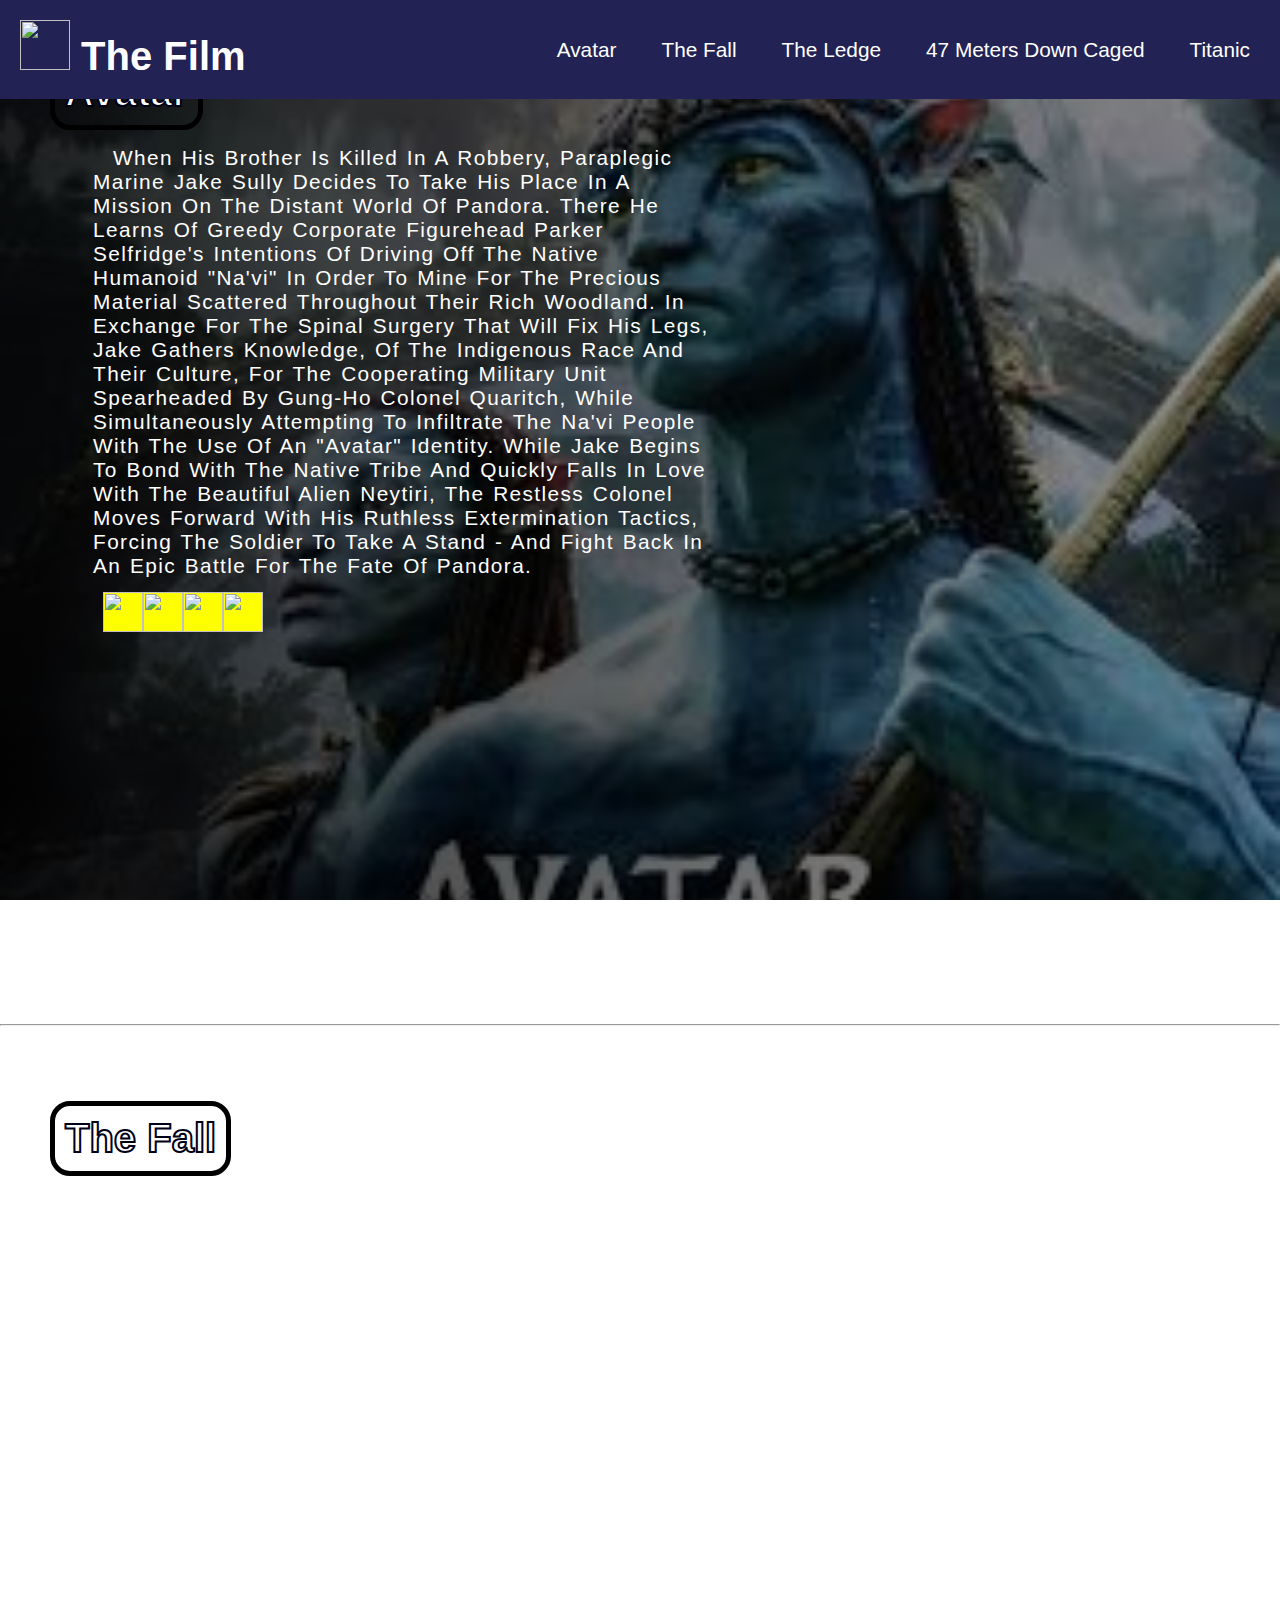
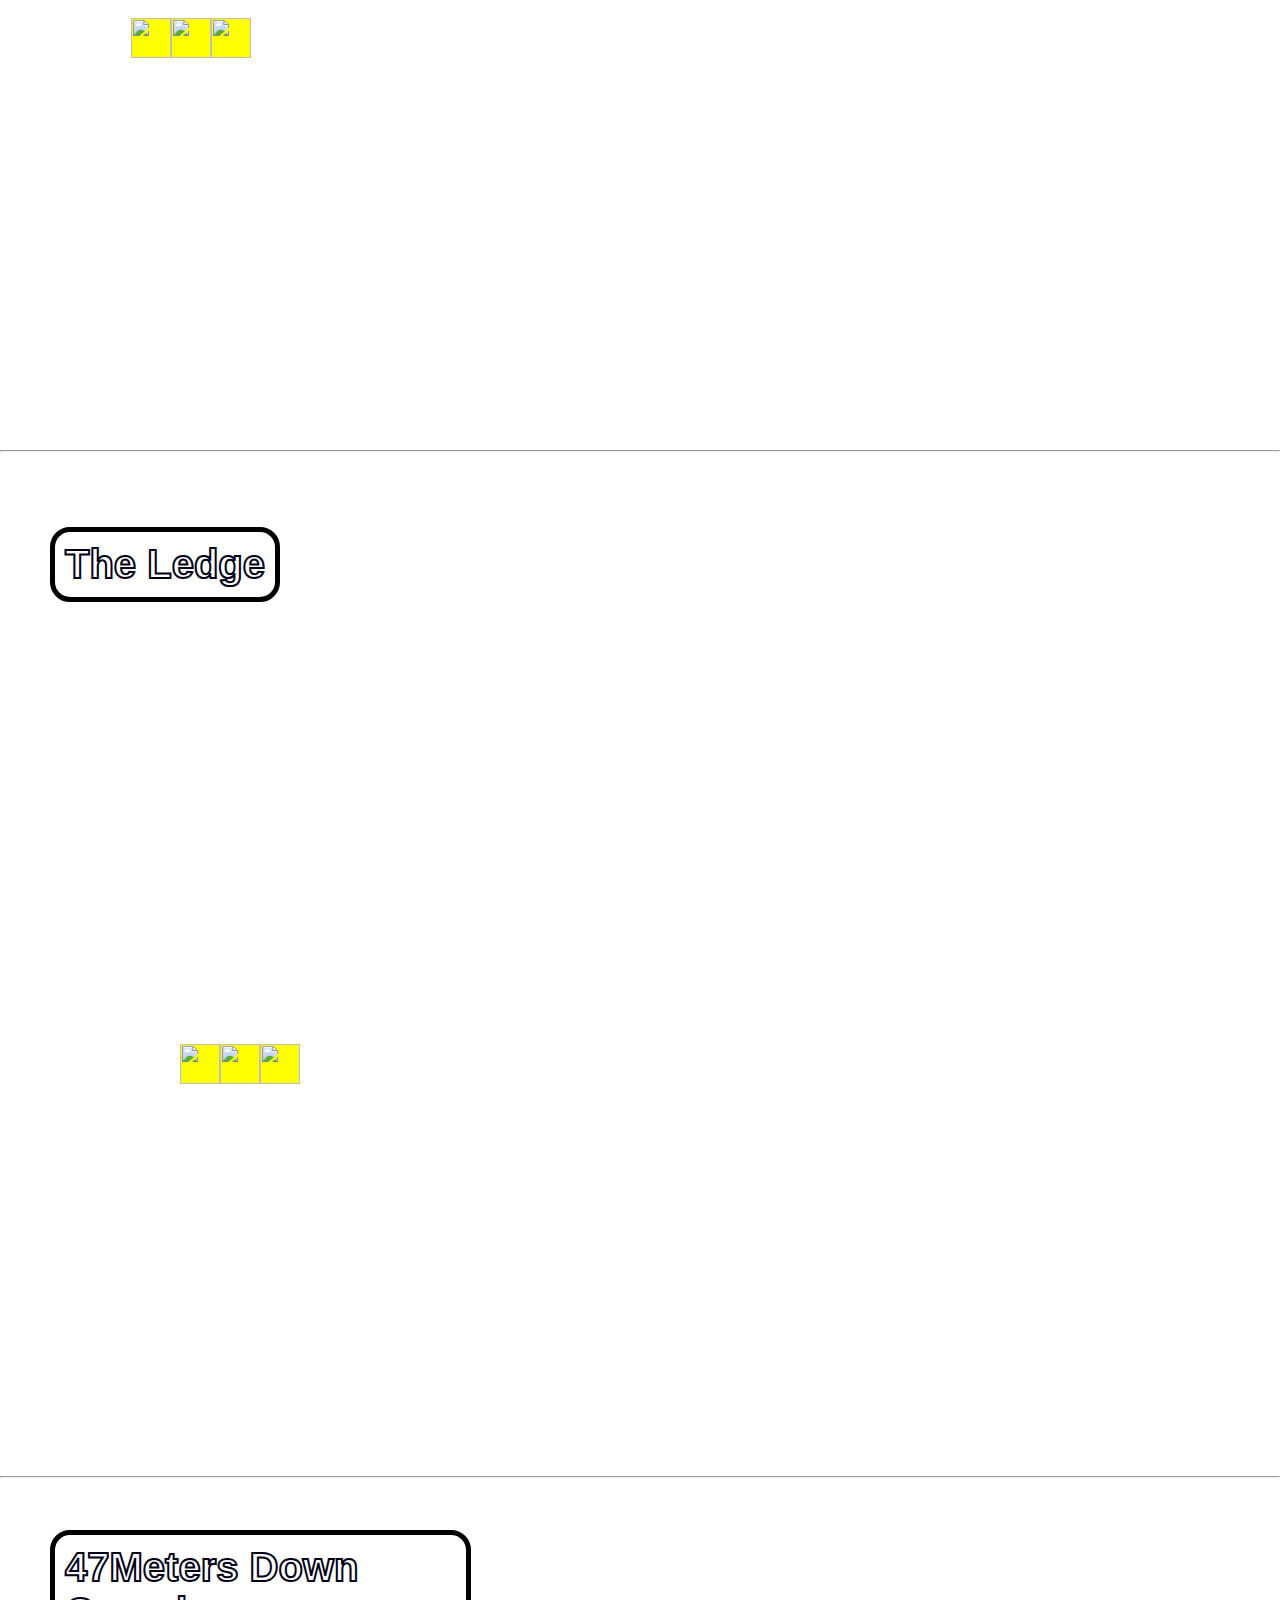
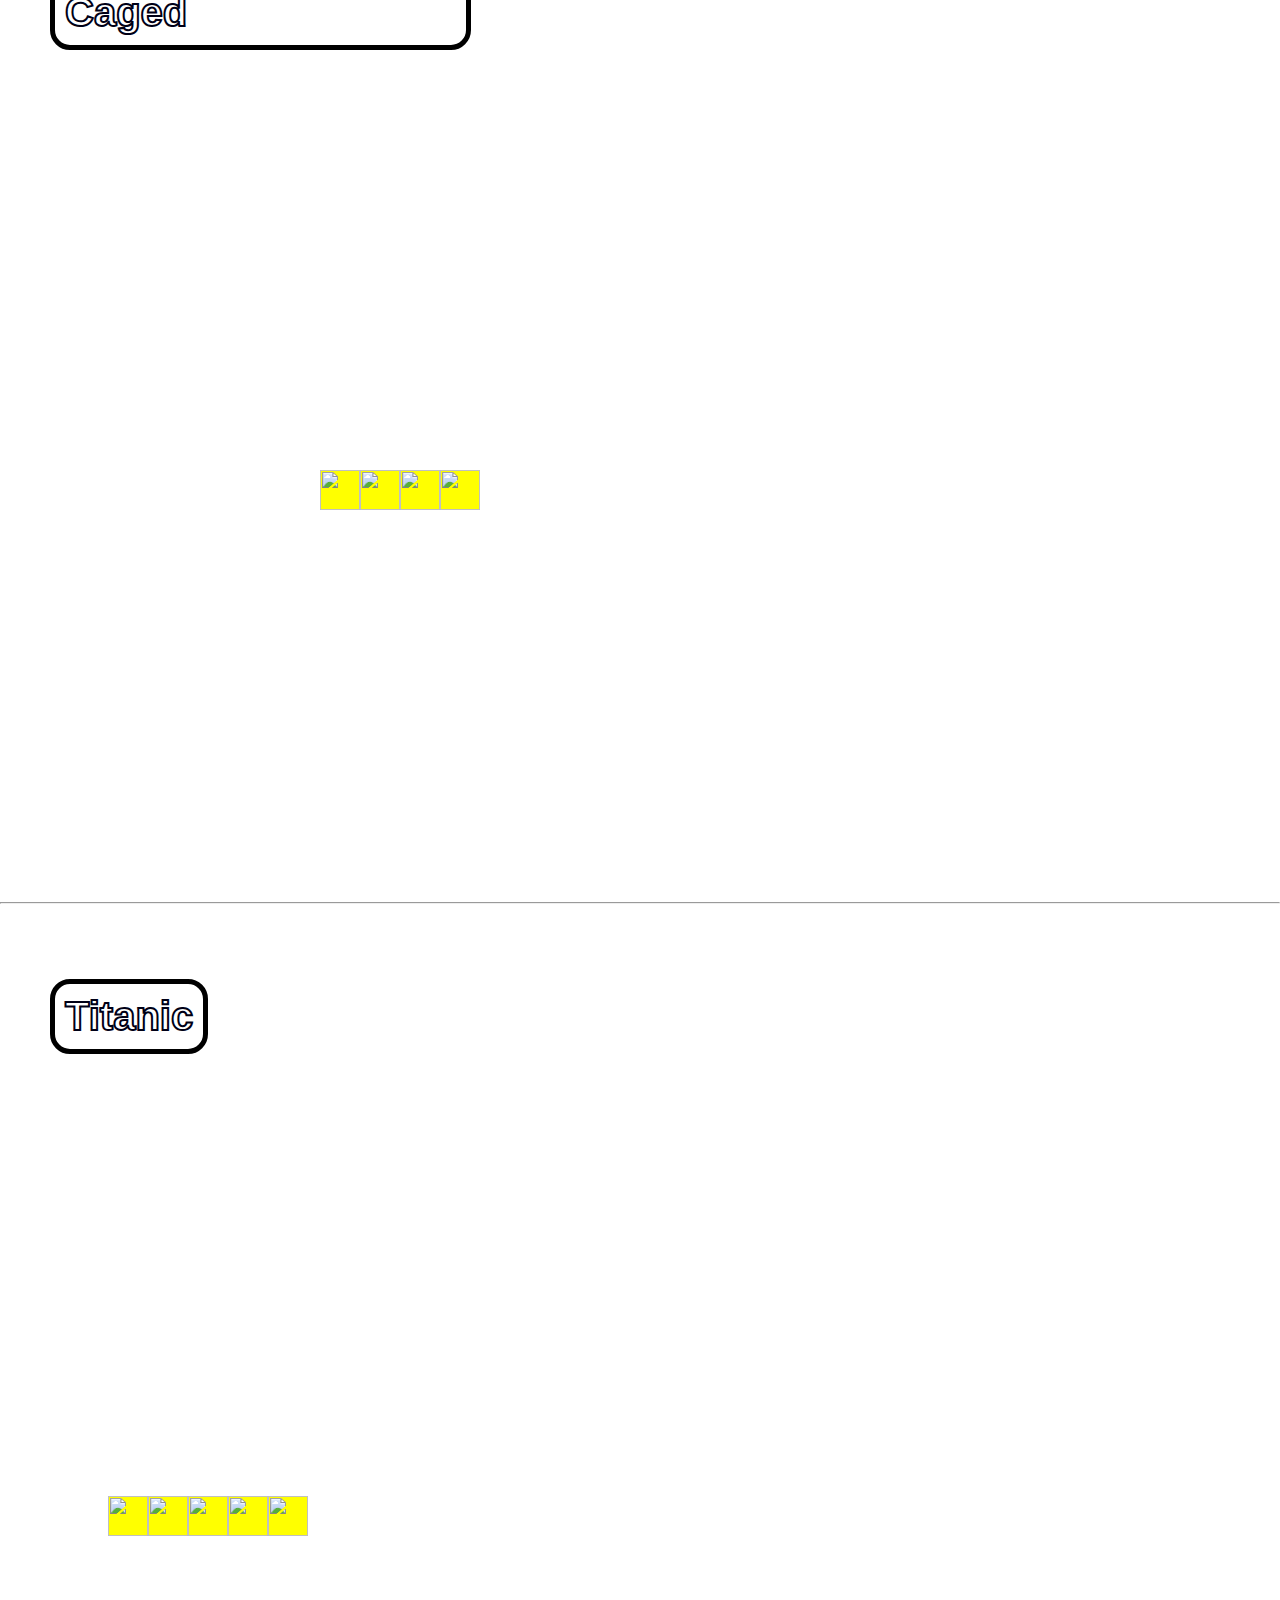
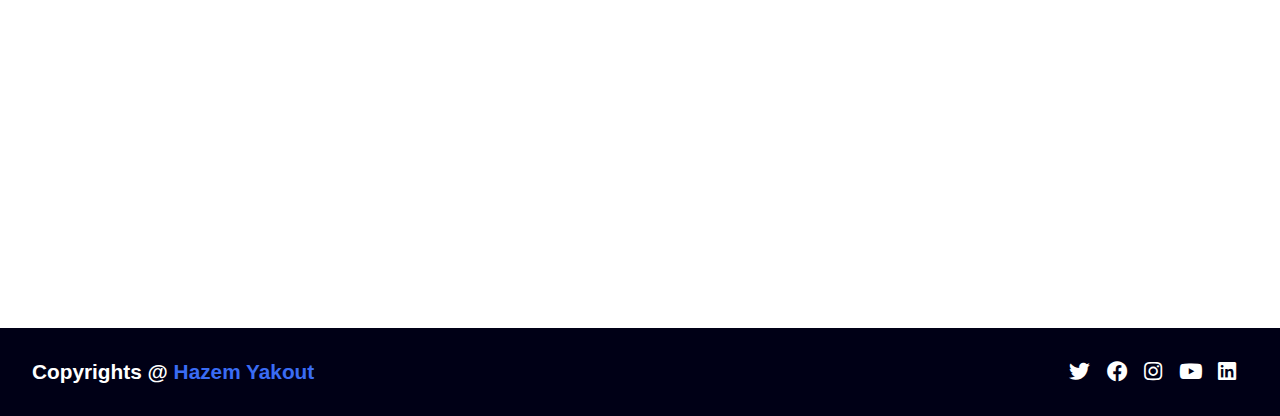
==== index.html @ 123d9a1a "Update and rename film.html to index.html" ====
<!DOCTYPE html>
<html lang="en">

<head>
    <meta charset="UTF-8">
    <meta name="the film" content="a rating for films">
    <title>the film</title>
    <link rel="stylesheet" href="my.css">
    <link rel="stylesheet" href="https://cdnjs.cloudflare.com/ajax/libs/font-awesome/5.15.4/css/all.min.css">
</head>

<body>
    <header>
        <h2 id="logo"><img src="D:\hazem website\hazem.jpg" width="50px" height="50px"> the film</h2>
        <nav>
            <a href="#avatar">avatar</a>
            <a href="#fall">the fall</a>
            <a href="#ledge">the ledge</a>
            <a href="#shark">47 meters down caged</a>
            <a href="#titanic">titanic</a>
        </nav>

    </header>
    <section class="main" id="avatar">
        <h3 data-text="Avatar">Avatar</h3>

        <p>When his brother is killed in a robbery, paraplegic Marine Jake Sully decides to take his place in a mission on the distant world of Pandora. There he learns of greedy corporate figurehead Parker Selfridge's intentions of driving off the native
            humanoid "Na'vi" in order to mine for the precious material scattered throughout their rich woodland. In exchange for the spinal surgery that will fix his legs, Jake gathers knowledge, of the Indigenous Race and their Culture, for the cooperating
            military unit spearheaded by gung-ho Colonel Quaritch, while simultaneously attempting to infiltrate the Na'vi people with the use of an "avatar" identity. While Jake begins to bond with the native tribe and quickly falls in love with the
            beautiful alien Neytiri, the restless Colonel moves forward with his ruthless extermination tactics, forcing the soldier to take a stand - and fight back in an epic battle for the fate of Pandora. </p>
        <img src="file:///C:/Users/Hello/Downloads/star-solid.svg" width="40px" height="40px">
        <img src="file:///C:/Users/Hello/Downloads/star-solid.svg" width="40px" height="40px">
        <img src="file:///C:/Users/Hello/Downloads/star-solid.svg" width="40px" height="40px">
        <img src="file:///C:/Users/Hello/Downloads/star-solid.svg" width="40px" height="40px">
    </section>
    <hr>
    <section class="main" id="fall">
        <h3 data-text="TheFall">The Fall</h3>

        <p>Drowning in a sea of grief 51 painful weeks after the life-altering incident that scarred her for life, emotionally fragile rock climber Becky reluctantly decides to confront her fears, and as her thrill-seeking friend Hunter re-enters Becky's
            ruined life, the two experienced climbers embark on a high-risk climbing adventure to the top of the abandoned 2,000-foot B67 TV tower: an anxiety-inducing, vertigo-inspiring construction of weather-beaten metal and rattling rivets in the
            middle of the Mojave desert. However, when the peril-laden climb doesn't go as planned, the women must summon up every last ounce of courage and strength to devise a plan for a safe return home or die. </p>
        <img src="file:///C:/Users/Hello/Downloads/star-solid.svg" width="40px" height="40px">
        <img src="file:///C:/Users/Hello/Downloads/star-solid.svg" width="40px" height="40px">
        <img src="file:///C:/Users/Hello/Downloads/star-solid.svg" width="40px" height="40px">
    </section>
    <hr>
    <section class="main" id="ledge">
        <h3 data-text="TheLedge">The Ledge</h3>
        <p>A rock climbing adventure between two friends turns into a terrifying nightmare. After Kelly captures the murder of her best friend on camera, she becomes the next target of a tight-knit group of friends who will stop at nothing to destroy the
            evidence and anyone in their way. Desperate for her safety, she begins a treacherous climb up a mountain cliff and her survival instincts are put to the test when she becomes trapped with the killers just 20 feet away. </p>
        <img src="file:///C:/Users/Hello/Downloads/star-solid.svg" width="40px" height="40px">
        <img src="file:///C:/Users/Hello/Downloads/star-solid.svg" width="40px" height="40px">
        <img src="file:///C:/Users/Hello/Downloads/star-solid.svg" width="40px" height="40px">
    </section>
    <hr>
    <section class="main" id="shark">
        <h3 data-text="47MetersDownCaged">47Meters Down Caged</h3>
        <p>Two sisters are exploring the deep blue sea until something goes wrong. As they submerge 47m they encounter a creature that only wants flesh and blood. As they fight their way back to the top, they shortly run out of oxygen. With only an hour
            left they're not only racing against time they are racing against life and death.</p>
        <img src="file:///C:/Users/Hello/Downloads/star-solid.svg" width="40px" height="40px">
        <img src="file:///C:/Users/Hello/Downloads/star-solid.svg" width="40px" height="40px">
        <img src="file:///C:/Users/Hello/Downloads/star-solid.svg" width="40px" height="40px">
        <img src="file:///C:/Users/Hello/Downloads/star-solid.svg" width="40px" height="40px">
    </section>
    <hr>
    <section class="main" id="titanic">
        <h3 data-text="Titanic">Titanic</h3>
        <p>84 years later, a 100 year-old woman named Rose DeWitt Bukater tells the story to her granddaughter Lizzy Calvert, Brock Lovett, Lewis Bodine, Bobby Buell and Anatoly Mikailavich on the Keldysh about her life set in April 10th 1912, on a ship
            called Titanic when young Rose boards the departing ship with the upper-class passengers and her mother, Ruth DeWitt Bukater, and her fiancé, Caledon Hockley. Meanwhile, a drifter and artist named Jack Dawson and his best friend Fabrizio De
            Rossi win third-class tickets to the ship in a game. And she explains the whole story from departure until the death of Titanic on its first and last voyage April 15th, 1912 at 2:20 in the morning.</p>
        <!-- <img src="./f.png" width="200px" height="100px"> -->
        <img src="file:///C:/Users/Hello/Downloads/star-solid.svg" width="40px" height="40px">
        <img src="file:///C:/Users/Hello/Downloads/star-solid.svg" width="40px" height="40px">
        <img src="file:///C:/Users/Hello/Downloads/star-solid.svg" width="40px" height="40px">
        <img src="file:///C:/Users/Hello/Downloads/star-solid.svg" width="40px" height="40px">
        <img src="file:///C:/Users/Hello/Downloads/star-solid.svg" width="40px" height="40px">
    </section>

    <footer class="footer">
        <p class="footer-title">Copyrights @ <span>hazem yakout</span></p>
        <div class="social-icons">
            <a href="https://twitter.com/?lang=ar"><i class="fab fa-twitter"></i></a>
            <a href="https://ar-ar.facebook.com/"><i class="fab fa-facebook"></i></a>
            <a href="https://www.instagram.com/"><i class="fab fa-instagram"></i></a>
            <a href="https://www.youtube.com/"><i class="fab fa-youtube"></i></a>
            <a href="https://www.linkedin.com/"><i class="fab fa-linkedin"></i></a>
        </div>
    </footer>
</body>

</html>
---- my.css ----
* {
  padding: 0;
  margin: 0;
  scroll-behavior: smooth;
  box-sizing: border-box;
  text-transform: capitalize;
  font-family: Arial, Helvetica, sans-serif;
}

header {
  background-color: rgb(34, 34, 84);
  color: white;
  display: flex;
  align-items: center;
  justify-content: space-between;
  position: fixed;
  z-index: 999;
  width: 100%;
}

header h2 {
  font-size: 2.5em;
  font-weight: bold;
  padding: 20px;
  margin: 5px, 10px;
}

header nav {
  display: flex;
  justify-content: space-between;
  flex-direction: row;
  flex-wrap: nowrap;
}

header nav a {
  font-size: 1.3em;
  font-weight: 400;
  text-decoration: none;
  color: white;
  padding: 15px;
  margin-right: 15px;
}

header nav a:hover {
  color: aqua;
  text-decoration: underline;
}

.main {
  color: white;
  display: flex;
  align-items: center;
  height: 80vw;
}

.main h3 {
  font-size: 2.5em;
  font-weight: 600;
  transform: translate(0, -400px);
  padding: 10px;
  border: solid black 5px;
  margin-left: 50px;
  border-radius: 20px;
  position: relative;
  -webkit-text-fill-color: rgb(255, 255, 255);
  -webkit-text-stroke: #000016 2px;
}

.main p {
  padding: 40px;
  width: 700px;
  height: fit-content;
  font-size: 1.3em;
  font-weight: 300;
  text-indent: 20px;
  letter-spacing: 1.4px;
  word-spacing: 1.5px;
  transform: translate(-150px, -150px);
}

.main img {
  display: flex;
  align-items: center;
  justify-content: center;
  transform: translate(-800px, 100px);
}

#shark p {
  transform: translate(-400px, -50px);
}

#avatar h3 {
  transform: translate(0, -420px);
}

#avatar {
  background-image: linear-gradient(
      to right,
      rgba(0, 0, 0, 0.811),
      rgba(0, 0, 0, 0.384)
    ),
    url("./avar.jpeg");
  background-size: cover;
  background-attachment: fixed;
}

#fall {
  background-image: linear-gradient(
      to right,
      rgba(0, 0, 0, 0.811),
      rgba(0, 0, 0, 0.384)
    ),
    url("./fally.jpg");
  background-size: cover;
  background-attachment: fixed;
}

#ledge {
  background-image: linear-gradient(
      to right,
      rgba(0, 0, 0, 0.811),
      rgba(0, 0, 0, 0.384)
    ),
    url("./lele.jpg");
  background-size: cover;
  background-attachment: fixed;
}

#shark {
  background-image: linear-gradient(
      to right,
      rgba(50, 48, 48, 0.723),
      rgba(0, 0, 0, 0.132)
    ),
    url("./caged.jpg");
  background-size: cover;
  background-attachment: fixed;
}

#titanic {
  background-image: linear-gradient(
      to right,
      rgba(0, 0, 0, 0.811),
      rgba(0, 0, 0, 0.384)
    ),
    url("./tit.jpg");
  background-size: cover;
  background-attachment: fixed;
}

#titanic:hover {
  background-image: linear-gradient(to right, rgba(0, 0, 0, 0.811), transparent),
    url("./tit.jpg");
  background-size: cover;
  background-attachment: fixed;
}

#shark:hover {
  background-image: linear-gradient(to right, rgba(0, 0, 0, 0.811), transparent),
    url("./caged.jpg");
  background-size: cover;
  background-attachment: fixed;
}

#ledge:hover {
  background-image: linear-gradient(to right, rgba(0, 0, 0, 0.811), transparent),
    url("./lele.jpg");
  background-size: cover;
  background-attachment: fixed;
}

#fall:hover {
  background-image: linear-gradient(to right, rgba(0, 0, 0, 0.811), transparent),
    url("./fally.jpg");
  background-size: cover;
  background-attachment: fixed;
}

#avatar:hover {
  background-image: linear-gradient(to right, rgba(0, 0, 0, 0.811), transparent),
    url("./avar.jpeg");
  background-size: cover;
  background-attachment: fixed;
}

.footer {
  background-color: #000016;
  color: #fff;
  padding: 2em;
  display: flex;
  justify-content: space-between;
}

.footer-title {
  font-size: 1.3em;
  font-weight: 600;
}

.footer-title span {
  color: #3a6cf4;
}

.footer .social-icons a {
  font-size: 1.3em;
  padding: 0 12px 0 0;
  color: white;
}

.main img {
  background-color: yellow;
  align-items: center;
}

.main h3::before {
  content: attr(data-text);
  position: absolute;
  top: 10%;
  left: 5%;
  width: 0;
  overflow: hidden;
  -webkit-text-fill-color: orangered;
  -webkit-text-stroke: #000016 2px;
  transition: linear 0.6s;
}

.main h3:hover::before {
  width: 100%;
}
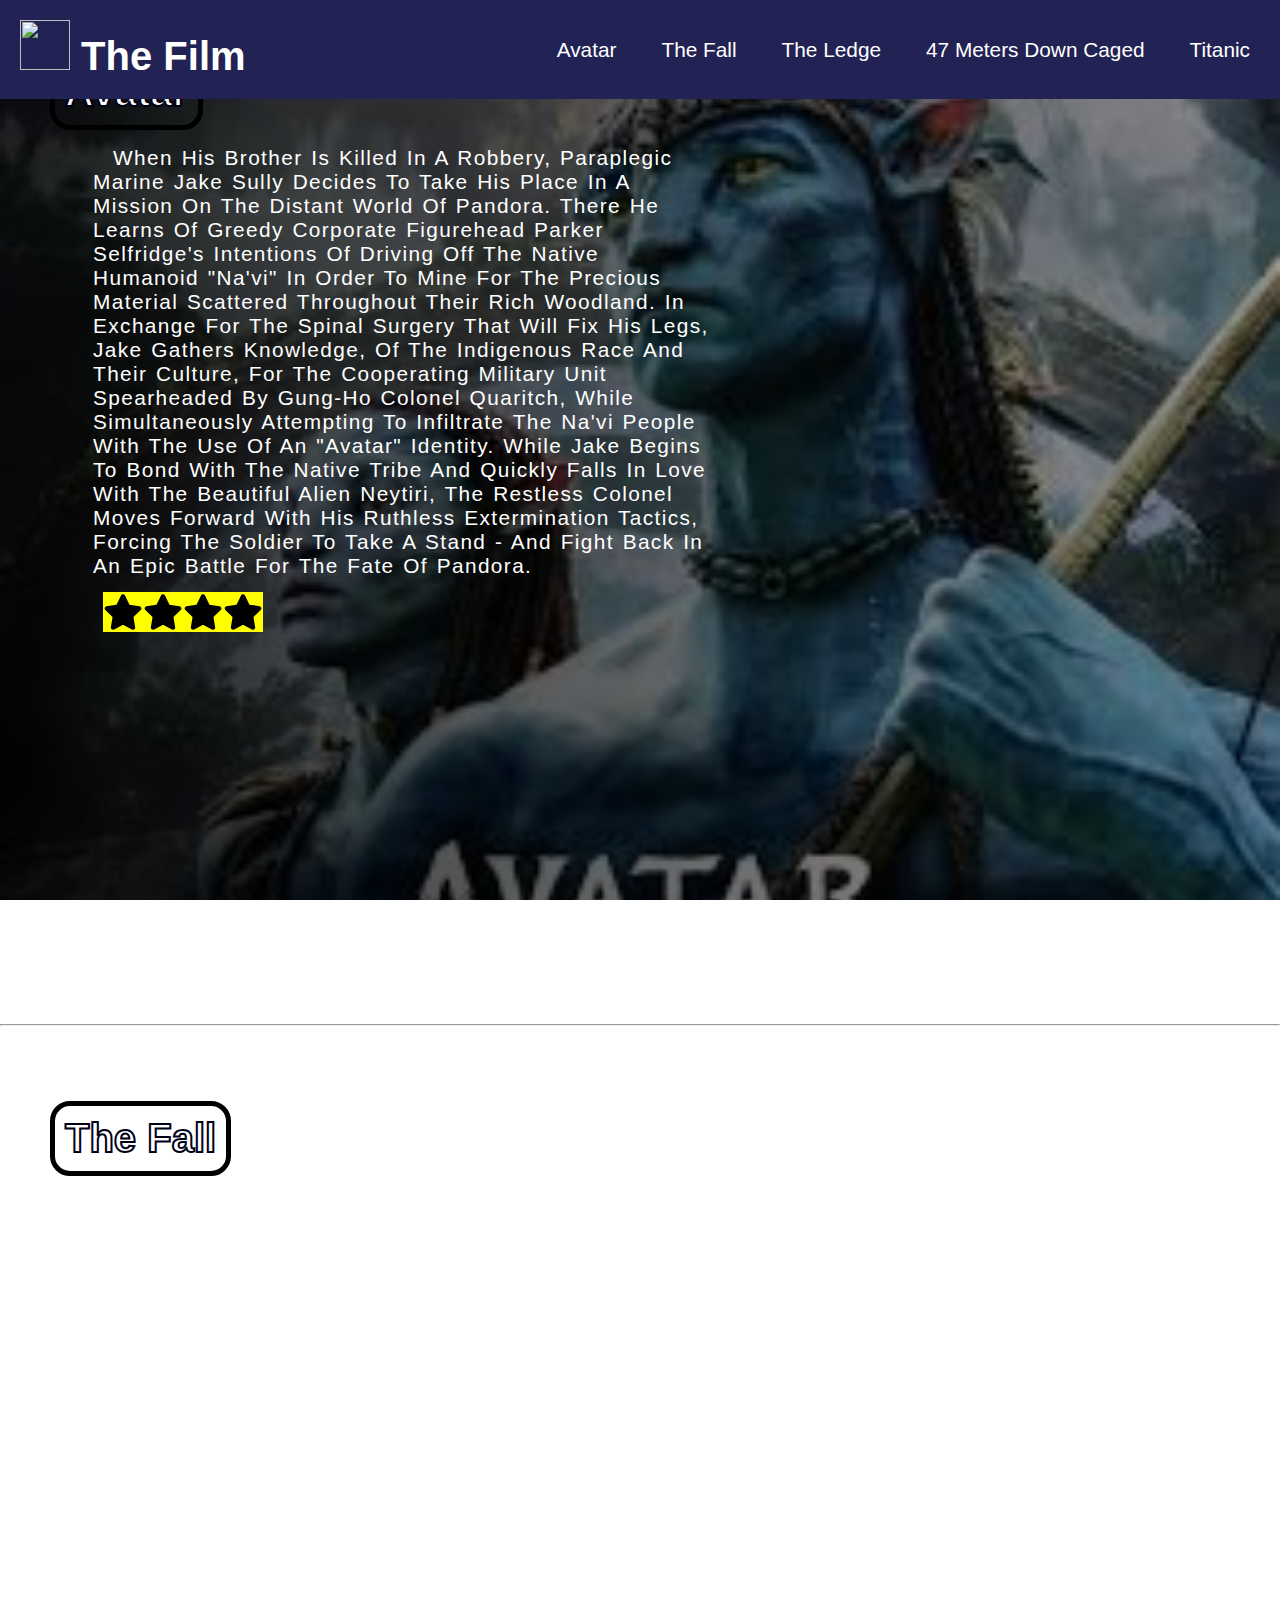
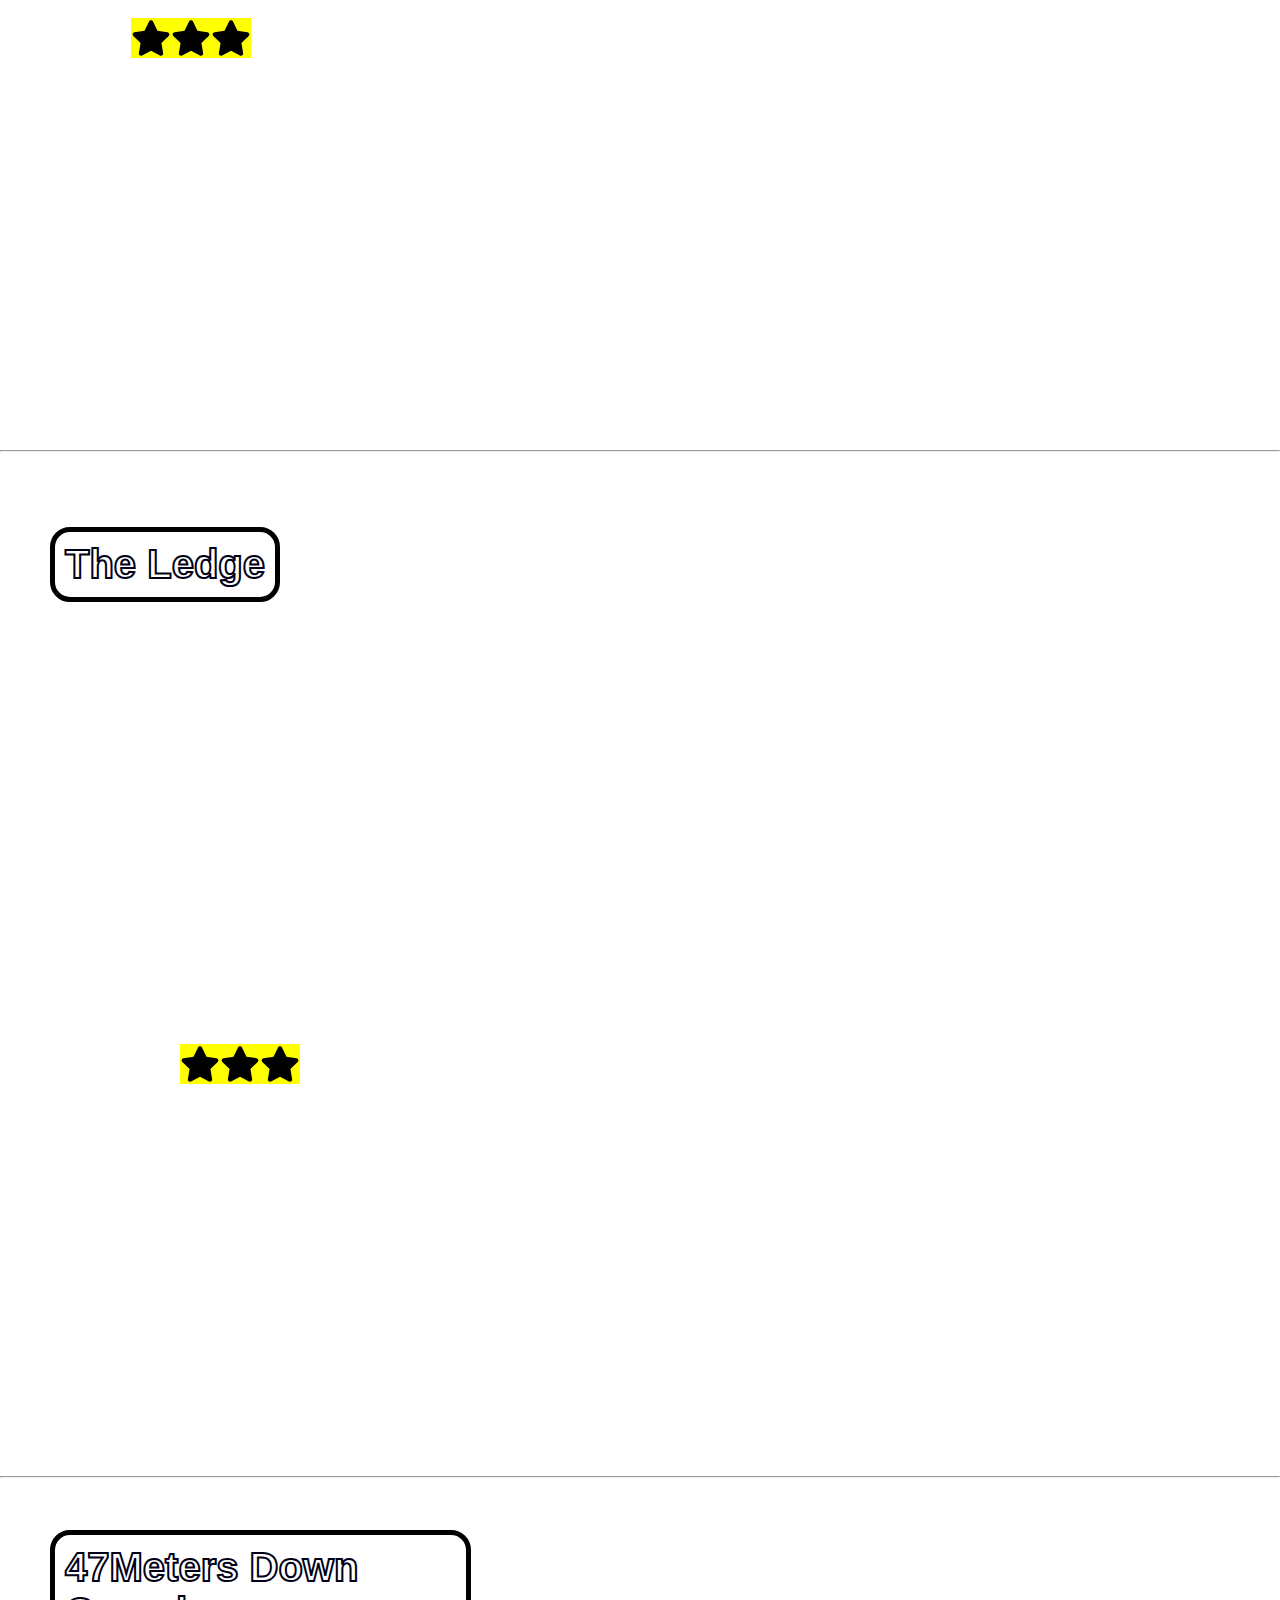
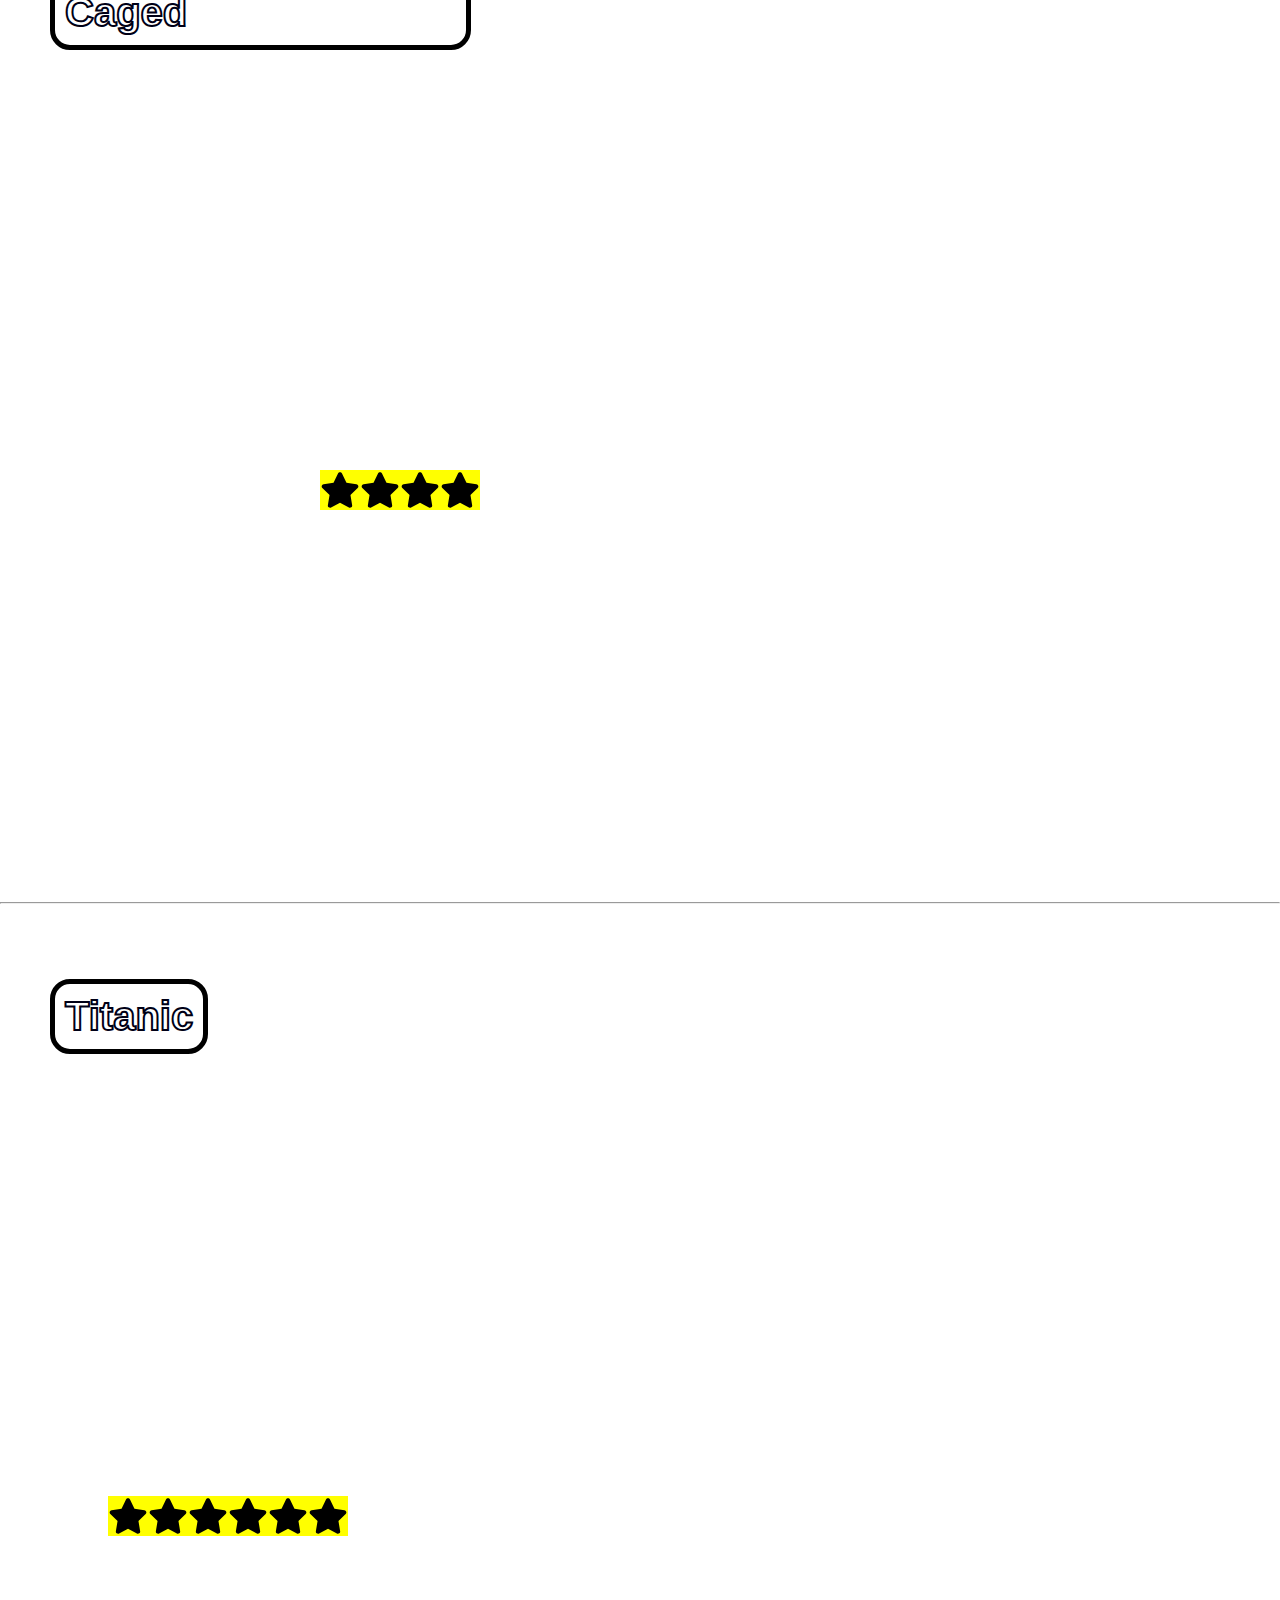
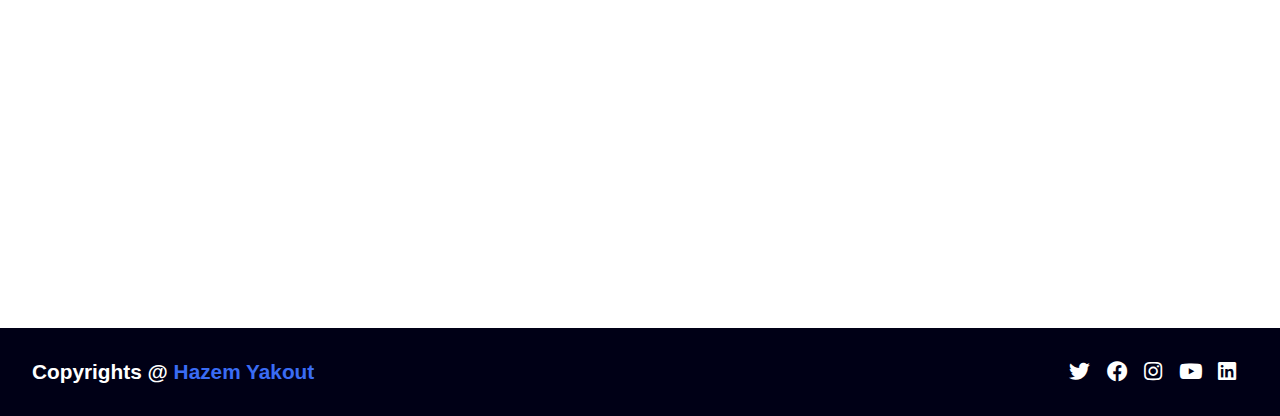
==== commit 31cf9a85: "Update index.html" ====
--- a/index.html
+++ b/index.html
@@ -28,10 +28,10 @@
             humanoid "Na'vi" in order to mine for the precious material scattered throughout their rich woodland. In exchange for the spinal surgery that will fix his legs, Jake gathers knowledge, of the Indigenous Race and their Culture, for the cooperating
             military unit spearheaded by gung-ho Colonel Quaritch, while simultaneously attempting to infiltrate the Na'vi people with the use of an "avatar" identity. While Jake begins to bond with the native tribe and quickly falls in love with the
             beautiful alien Neytiri, the restless Colonel moves forward with his ruthless extermination tactics, forcing the soldier to take a stand - and fight back in an epic battle for the fate of Pandora. </p>
-        <img src="file:///C:/Users/Hello/Downloads/star-solid.svg" width="40px" height="40px">
-        <img src="file:///C:/Users/Hello/Downloads/star-solid.svg" width="40px" height="40px">
-        <img src="file:///C:/Users/Hello/Downloads/star-solid.svg" width="40px" height="40px">
-        <img src="file:///C:/Users/Hello/Downloads/star-solid.svg" width="40px" height="40px">
+        <img src="star-solid.svg" width="40px" height="40px">
+            <img src="star-solid.svg" width="40px" height="40px">
+       <img src="star-solid.svg" width="40px" height="40px">
+      <img src="star-solid.svg" width="40px" height="40px">
     </section>
     <hr>
     <section class="main" id="fall">
@@ -40,28 +40,28 @@
         <p>Drowning in a sea of grief 51 painful weeks after the life-altering incident that scarred her for life, emotionally fragile rock climber Becky reluctantly decides to confront her fears, and as her thrill-seeking friend Hunter re-enters Becky's
             ruined life, the two experienced climbers embark on a high-risk climbing adventure to the top of the abandoned 2,000-foot B67 TV tower: an anxiety-inducing, vertigo-inspiring construction of weather-beaten metal and rattling rivets in the
             middle of the Mojave desert. However, when the peril-laden climb doesn't go as planned, the women must summon up every last ounce of courage and strength to devise a plan for a safe return home or die. </p>
-        <img src="file:///C:/Users/Hello/Downloads/star-solid.svg" width="40px" height="40px">
-        <img src="file:///C:/Users/Hello/Downloads/star-solid.svg" width="40px" height="40px">
-        <img src="file:///C:/Users/Hello/Downloads/star-solid.svg" width="40px" height="40px">
+            <img src="star-solid.svg" width="40px" height="40px">
+      <img src="star-solid.svg" width="40px" height="40px">
+          <img src="star-solid.svg" width="40px" height="40px">
     </section>
     <hr>
     <section class="main" id="ledge">
         <h3 data-text="TheLedge">The Ledge</h3>
         <p>A rock climbing adventure between two friends turns into a terrifying nightmare. After Kelly captures the murder of her best friend on camera, she becomes the next target of a tight-knit group of friends who will stop at nothing to destroy the
             evidence and anyone in their way. Desperate for her safety, she begins a treacherous climb up a mountain cliff and her survival instincts are put to the test when she becomes trapped with the killers just 20 feet away. </p>
-        <img src="file:///C:/Users/Hello/Downloads/star-solid.svg" width="40px" height="40px">
-        <img src="file:///C:/Users/Hello/Downloads/star-solid.svg" width="40px" height="40px">
-        <img src="file:///C:/Users/Hello/Downloads/star-solid.svg" width="40px" height="40px">
+              <img src="star-solid.svg" width="40px" height="40px">
+         <img src="star-solid.svg" width="40px" height="40px">
+      <img src="star-solid.svg" width="40px" height="40px">
     </section>
     <hr>
     <section class="main" id="shark">
         <h3 data-text="47MetersDownCaged">47Meters Down Caged</h3>
         <p>Two sisters are exploring the deep blue sea until something goes wrong. As they submerge 47m they encounter a creature that only wants flesh and blood. As they fight their way back to the top, they shortly run out of oxygen. With only an hour
             left they're not only racing against time they are racing against life and death.</p>
-        <img src="file:///C:/Users/Hello/Downloads/star-solid.svg" width="40px" height="40px">
-        <img src="file:///C:/Users/Hello/Downloads/star-solid.svg" width="40px" height="40px">
-        <img src="file:///C:/Users/Hello/Downloads/star-solid.svg" width="40px" height="40px">
-        <img src="file:///C:/Users/Hello/Downloads/star-solid.svg" width="40px" height="40px">
+          <img src="star-solid.svg" width="40px" height="40px">
+         <img src="star-solid.svg" width="40px" height="40px">
+            <img src="star-solid.svg" width="40px" height="40px">
+           <img src="star-solid.svg" width="40px" height="40px">
     </section>
     <hr>
     <section class="main" id="titanic">
@@ -69,12 +69,12 @@
         <p>84 years later, a 100 year-old woman named Rose DeWitt Bukater tells the story to her granddaughter Lizzy Calvert, Brock Lovett, Lewis Bodine, Bobby Buell and Anatoly Mikailavich on the Keldysh about her life set in April 10th 1912, on a ship
             called Titanic when young Rose boards the departing ship with the upper-class passengers and her mother, Ruth DeWitt Bukater, and her fiancé, Caledon Hockley. Meanwhile, a drifter and artist named Jack Dawson and his best friend Fabrizio De
             Rossi win third-class tickets to the ship in a game. And she explains the whole story from departure until the death of Titanic on its first and last voyage April 15th, 1912 at 2:20 in the morning.</p>
-        <!-- <img src="./f.png" width="200px" height="100px"> -->
-        <img src="file:///C:/Users/Hello/Downloads/star-solid.svg" width="40px" height="40px">
-        <img src="file:///C:/Users/Hello/Downloads/star-solid.svg" width="40px" height="40px">
-        <img src="file:///C:/Users/Hello/Downloads/star-solid.svg" width="40px" height="40px">
-        <img src="file:///C:/Users/Hello/Downloads/star-solid.svg" width="40px" height="40px">
-        <img src="file:///C:/Users/Hello/Downloads/star-solid.svg" width="40px" height="40px">
+      <img src="star-solid.svg" width="40px" height="40px">
+           <img src="star-solid.svg" width="40px" height="40px">
+      <img src="star-solid.svg" width="40px" height="40px">
+            <img src="star-solid.svg" width="40px" height="40px">
+      <img src="star-solid.svg" width="40px" height="40px">
+             <img src="star-solid.svg" width="40px" height="40px">
     </section>
 
     <footer class="footer">
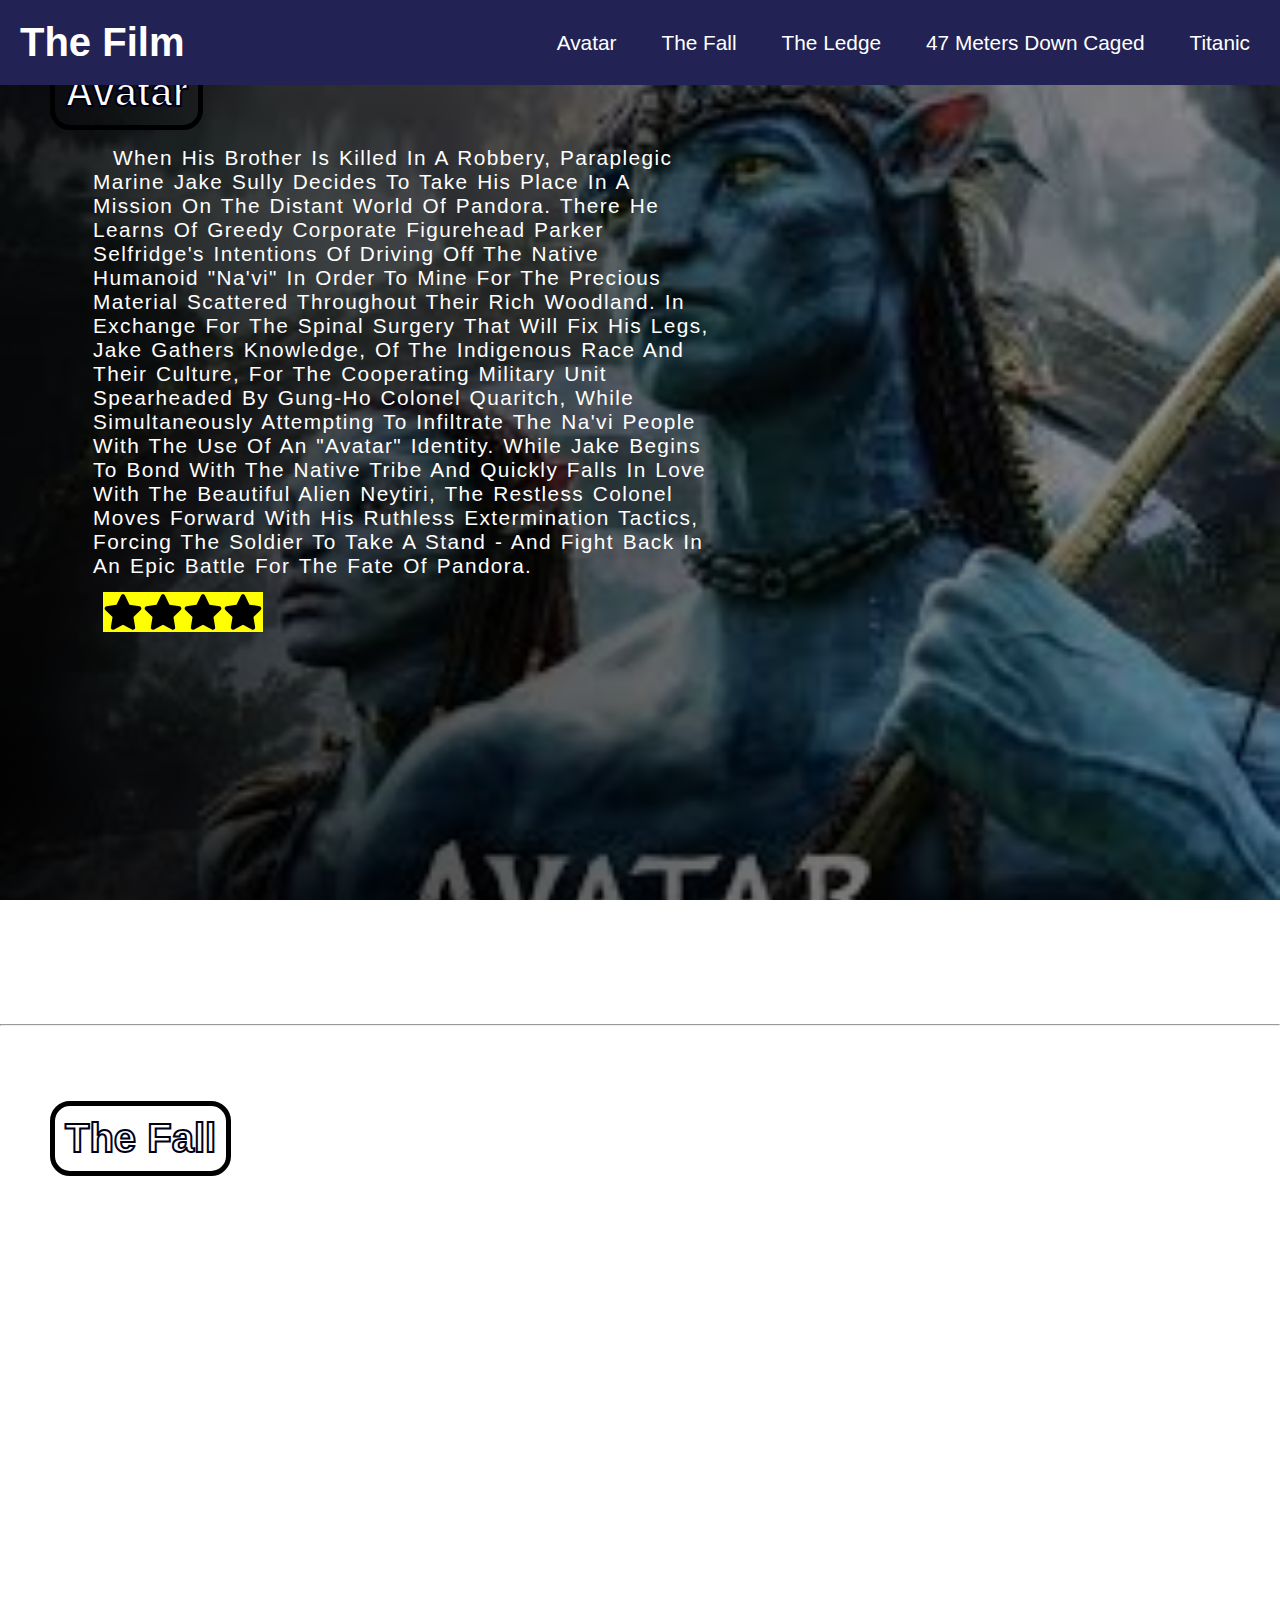
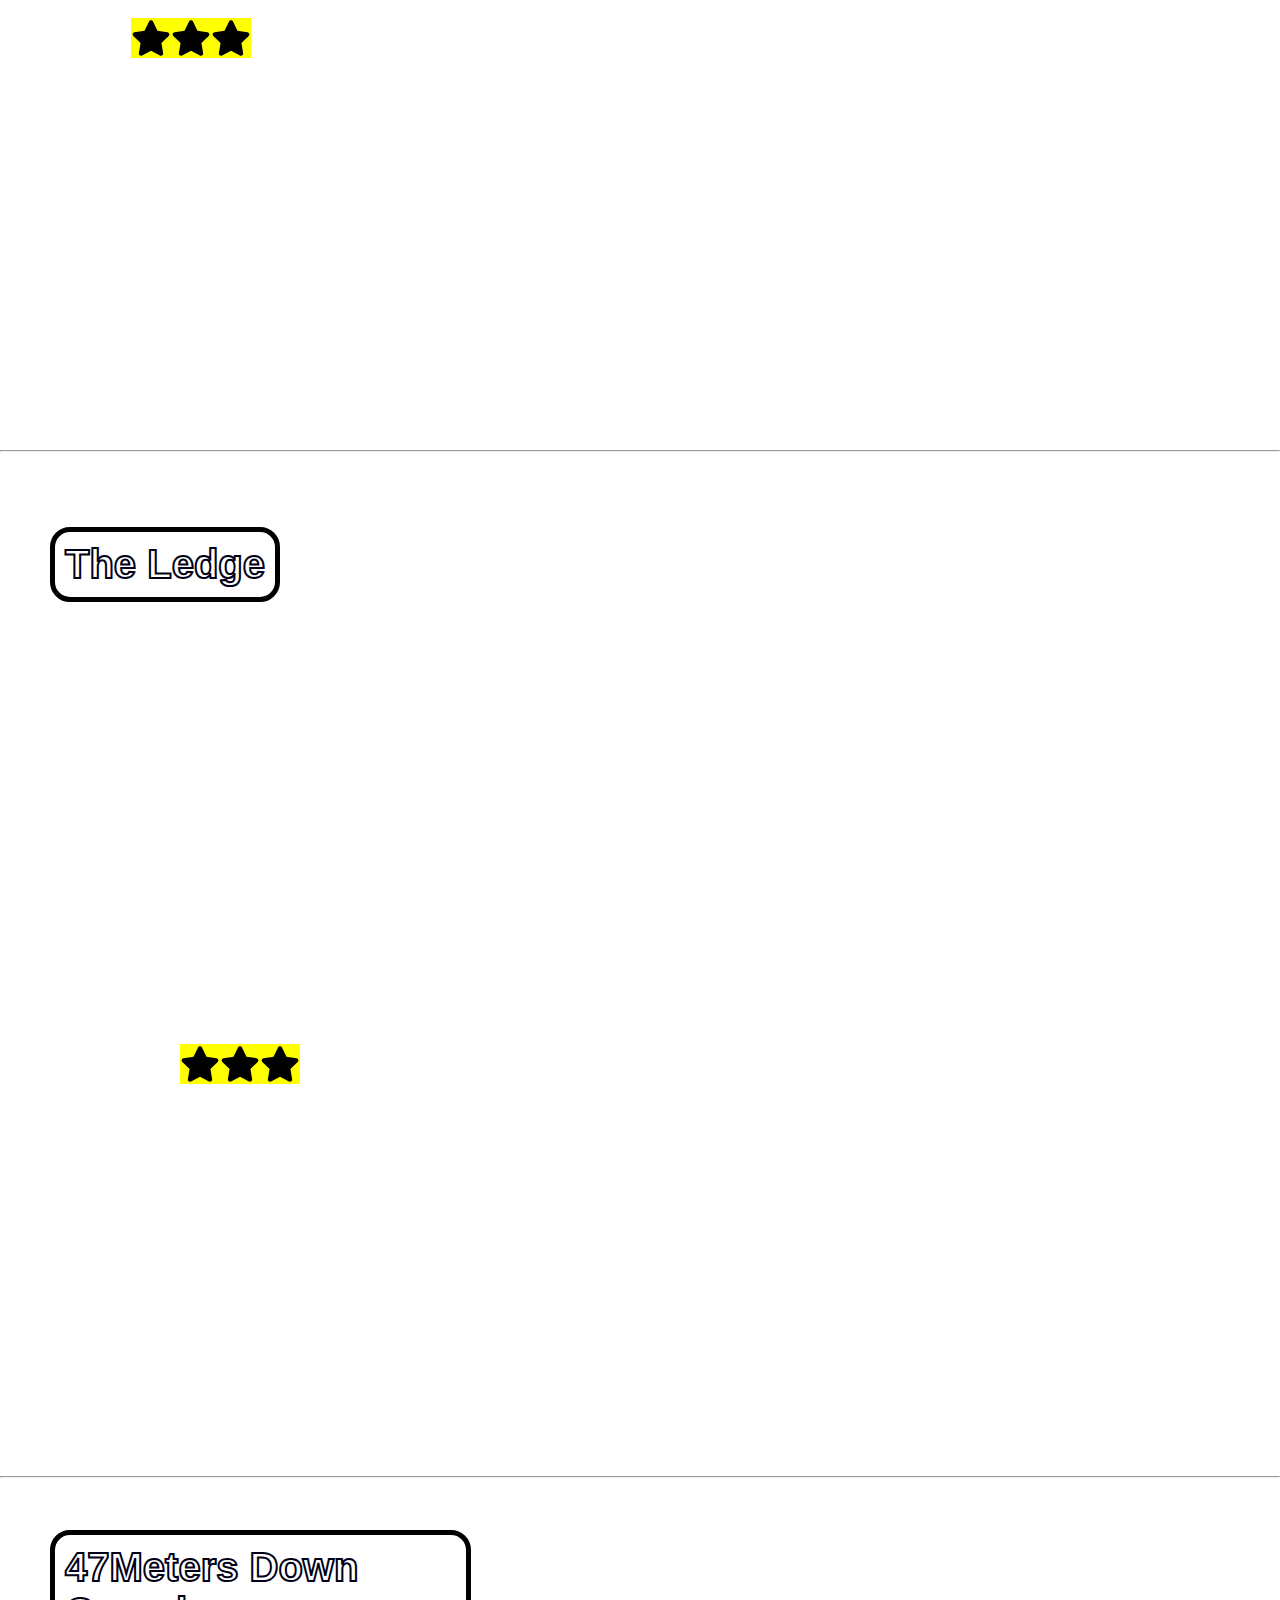
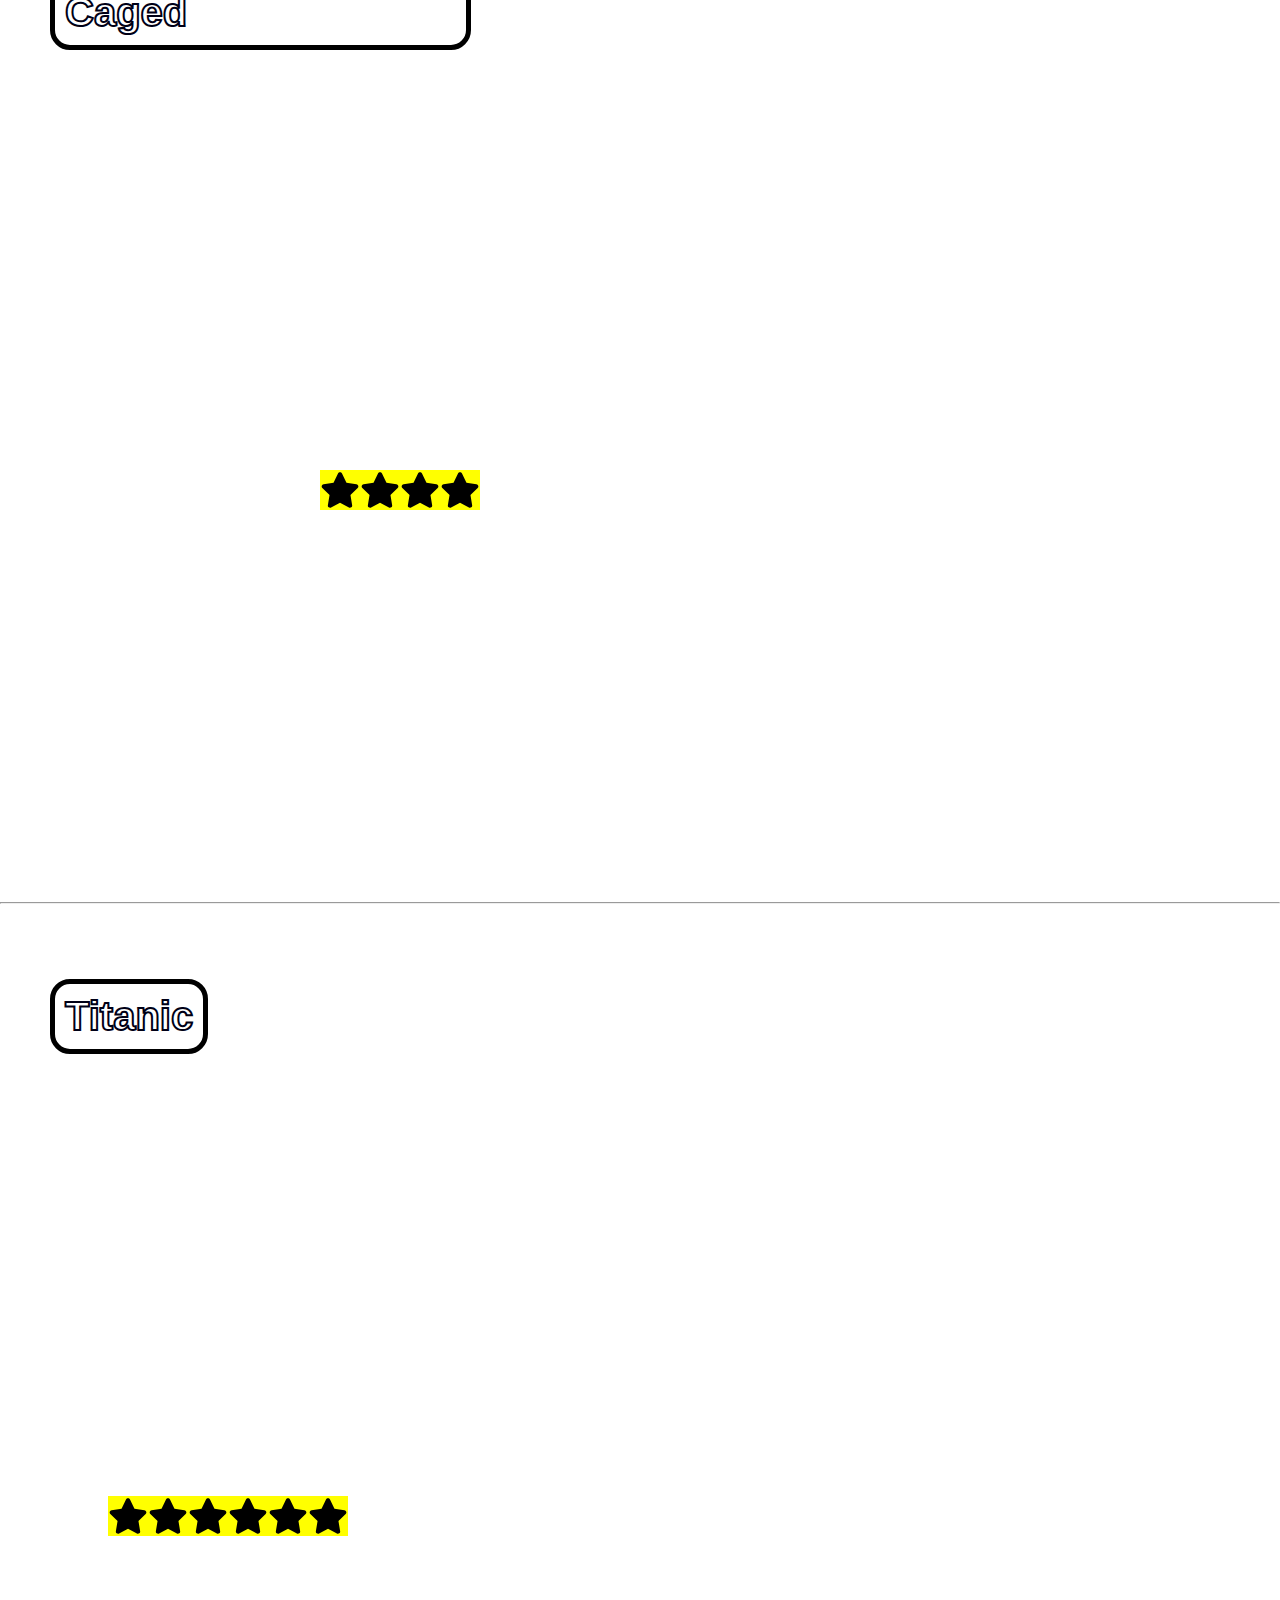
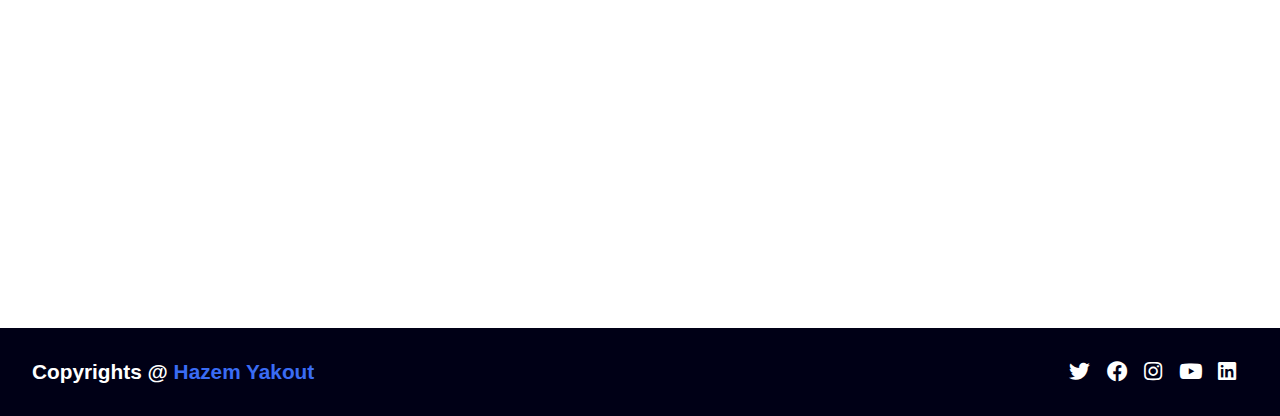
==== commit 76c9d9d6: "Update index.html" ====
--- a/index.html
+++ b/index.html
@@ -11,7 +11,7 @@
 
 <body>
     <header>
-        <h2 id="logo"><img src="D:\hazem website\hazem.jpg" width="50px" height="50px"> the film</h2>
+        <h2 id="logo"><hazem.jpg" width="50px" height="50px"> the film</h2>
         <nav>
             <a href="#avatar">avatar</a>
             <a href="#fall">the fall</a>
